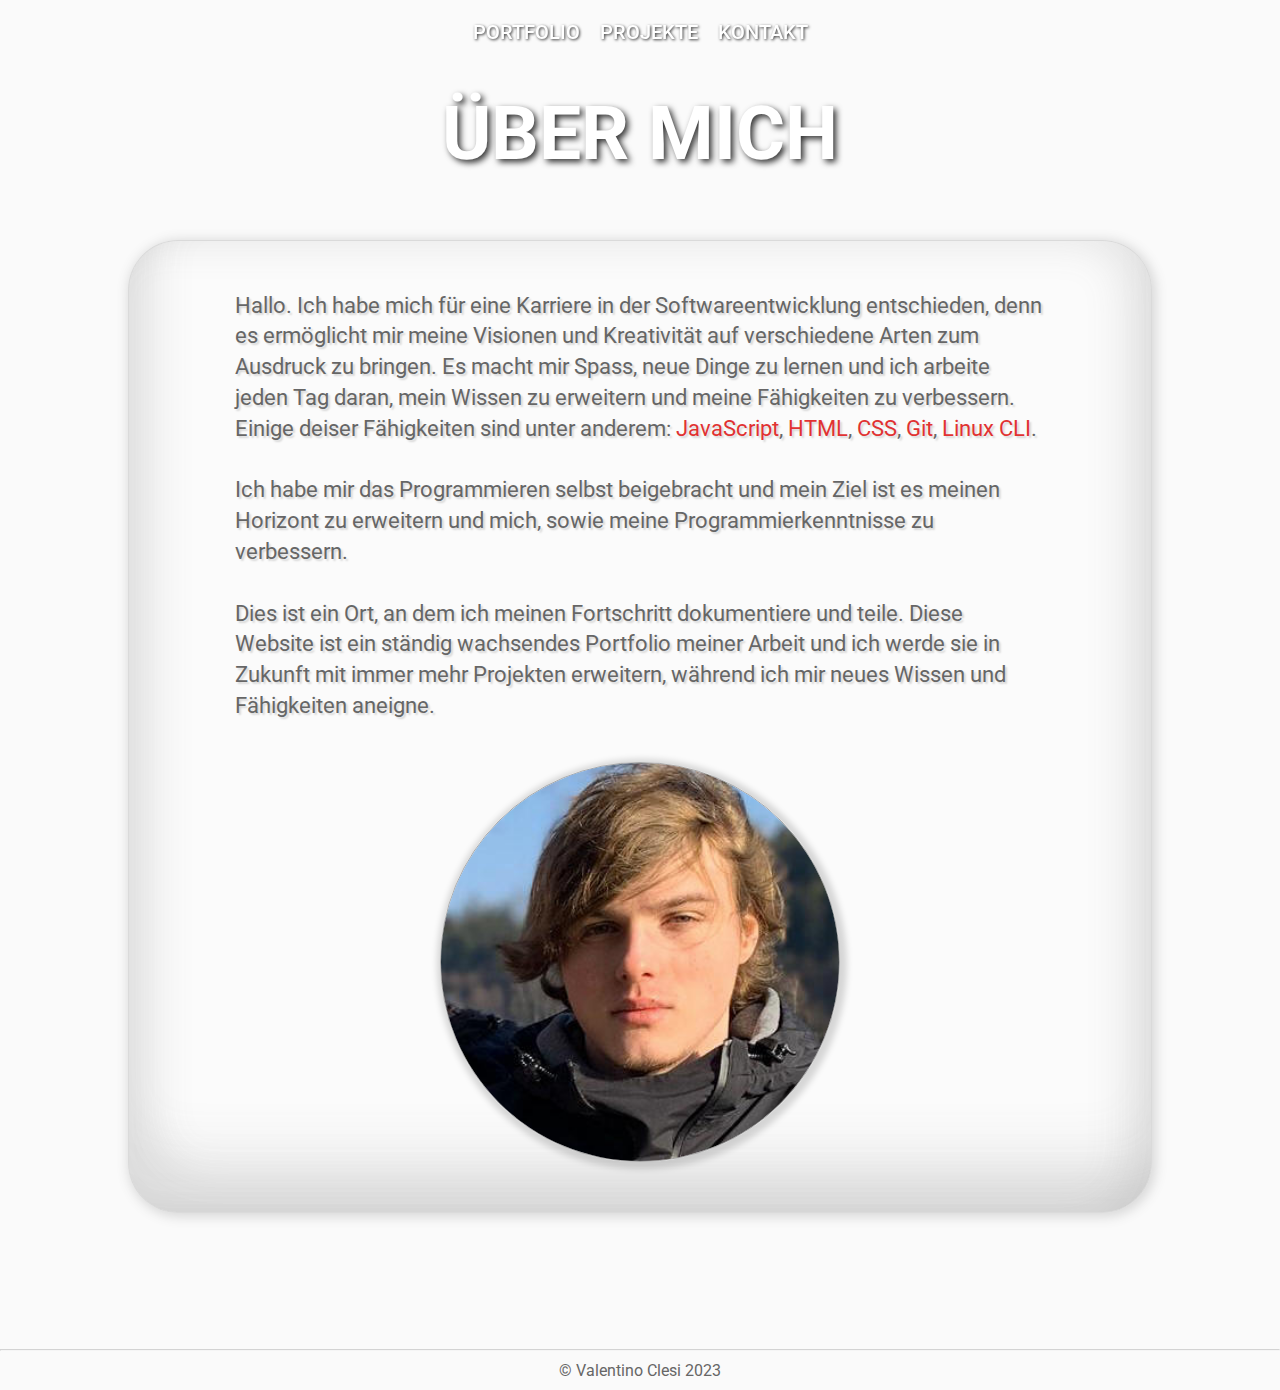
==== pages/about.html @ c0707648 "rebuild" ====
<!DOCTYPE html>
<html lang="de">
<head>
    <meta charset="UTF-8">
    <meta name="viewport" content="width=device-width, initial-scale=1.0">
    <title>Portfolio</title>
    <link rel="stylesheet" href="../style.css">
    <link rel="stylesheet" href="./about.css">
</head>
<body>
    <nav>
        <ul>
            <li><a href="../index.html">PORTFOLIO</a></li>
            <li><a href="./projects.html">PROJEKTE</a></li>
            <li><a href="./contact.html">KONTAKT</a></li>
        </ul>
    </nav>
    <header>
        <h1>ÜBER MICH</h1>
    </header>
    <main id="aboutMe">
        <div class="aboutMeContainer">
            <p class="aboutMeText">Hallo. Ich habe mich für eine Karriere in der Softwareentwicklung entschieden, denn es ermöglicht mir meine Visionen und Kreativität auf verschiedene Arten zum Ausdruck zu bringen. Es macht mir Spass, neue Dinge zu lernen und ich arbeite jeden Tag daran, mein Wissen zu erweitern und meine Fähigkeiten zu verbessern.<br>
            Einige deiser Fähigkeiten sind unter anderem: <span class="red bold">JavaScript</span>, <span class="red bold">HTML</span>, <span class="red bold">CSS</span>, <span class="red bold">Git</span>, <span class="red bold">Linux CLI</span>.<br><br>Ich habe mir das Programmieren selbst beigebracht und mein Ziel ist es meinen Horizont zu erweitern und mich, sowie meine Programmierkenntnisse zu verbessern.<br><br>
            Dies ist ein Ort, an dem ich meinen Fortschritt dokumentiere und teile. Diese Website ist ein ständig wachsendes Portfolio meiner Arbeit und ich werde sie in Zukunft mit immer mehr Projekten erweitern, während ich mir neues Wissen und Fähigkeiten aneigne.</p>
        </div>
        <div class="portrait">
            <img src="../images/profileIPicture.jpg" alt="Portrait" draggable="false">
        </div>
    </main>
    <footer>
        <hr>
        <p>© Valentino Clesi 2023</p>
    </footer>
    <script src="../script.js"></script>
</body>
</html>
---- style.css ----
@import url('https://fonts.googleapis.com/css2?family=Roboto:ital,wght@0,100;0,300;0,400;0,500;0,700;0,900;1,100;1,300;1,400;1,500;1,700;1,900&display=swap');

:root {
    --textColor: white;
    --secondaryTextColor: #666666;
    --mainColor: rgb(225, 50, 50);
    --lighterMainColor: rgb(225, 85, 85);
    --darkerMainColor: rgb(196, 61, 61);
    --backgroundColor: rgb(250, 250, 250);
}

* {
    box-sizing: border-box;
}

body {
    min-height: 100vh;
    margin: 0;
    padding: 0;  
    display: flex;
    flex-direction: column;
    justify-content: center;
    align-items: center;
    font-family: 'Roboto', sans-serif;
    background-color: var(--backgroundColor);
}

header {
    margin-top: 3vw;
    display: flex;
    justify-content: center;
    align-items: center;
    text-align: center;
}

h1 {
    font-size: 75px;
}

h1, #overview p {
    color: var(--textColor);
    text-shadow: 3px 3px 6px rgba(0, 0, 0, 0.8);
    
}

.red {
    color: var(--mainColor);
}

#overview, #projectContainer {
    margin-top: 2vw;
    display: flex;
    justify-content: center;
    align-items: center;
    text-align: center;
    gap: 40px;
}

#overview p {
    font-size: 38px;
    font-weight: bold;
    margin: 20px 0;
}

#overview img {
    width: 300px;
    height: 375px;
    object-fit: cover;
    max-width: 30vw;
    max-height: 35vw;
    border-radius: 20px;
    box-shadow: rgba(0, 0, 0, 0.25) 2px 2px 12px 4px;
}

#overview img:hover, #projectContainer img:hover {
    transition: all ease-out .2s;
    scale: 1.04;
    box-shadow: rgba(0, 0, 0, 0.35) 4px 4px 22px 8px;
}

#overview img:active, #projectContainer img:active {
    scale: 1;
    transition: 0.1s;
}

footer {
    margin-top: auto;
    width: 100%;
    text-align: center;
}

footer p {
    color: var(--secondaryTextColor);
    margin: 10px;
}

hr {
    opacity: 0.4;
}

nav {
    padding-top: 20px;
    display: flex;
    justify-content: center;
    align-items: center;  
    position: fixed;
    top: 0;
    left: 0;
    width: 100vw;
    z-index: 1;
}

nav ul {  
    display: flex;
    gap: 20px;
    padding: 0;
    margin: 0;
}

nav ul li {
    list-style: none;
    font-size: 20px;
}

nav a {
    text-decoration: none;
    color: var(--textColor);
    font-weight: 500;
    text-shadow: 1px 1px 3px rgba(0, 0, 0, 0.8);
}

nav a:hover {
    color: var(--mainColor);
    transition: .3s;
    text-shadow: 1px 1px 2px rgba(0, 0, 0, 0.2);
}

nav.sticky {
    background-color: var(--darkerMainColor);
    padding: 0.5%;
    transition: all ease-out 0.4s;
}



@media (max-width: 800px) {
    nav ul li a {
        font-size: calc(8px + 1.5vw);
    }

    #overview, #projectContainer, #aboutMeContainer {
        flex-wrap: wrap;
        gap: 20px;
    }

    #overview img {
        max-width: 60vw;
        max-height: 70vw;
    }
    
    h1 {
        font-size: calc(40px + 3vw) ;
    }

    #overview p {
        font-size: calc(20px + 2vw);
    }
}
---- pages/about.css ----
#aboutMe {
    display: flex;
    justify-content: center;
    align-items: center;
    gap: 40px;
    background-color: rgba(252, 252, 252, 0.6);
    box-shadow: rgba(100, 100, 100, 0.15) 25px -40px 40px 0px inset, rgba(100, 100, 100, 0.15) -25px 0px 40px 0px inset, rgba(100, 100, 100, 0.05) 0px -80px 40px 0px inset, rgba(85, 85, 85, 0.2) 2px 2px 12px 2px;
    border: 1px solid rgba(85, 85, 85, 0.2);
    padding: 50px;
    border-radius: 50px;
    max-width: 80vw;
    flex-wrap: wrap;
    margin-top: 1vw;
    margin-left: 1vw;
    margin-right: 1vw;
    margin-bottom: 10vw;
}

.aboutMeContainer {
    width: 850px;
}

.aboutMeText {
    color: var(--secondaryTextColor);
    font-size: 22px;
    text-shadow: 2px 2px 2px rgba(0, 0, 0, 0.15);  
    line-height: 140%;
    margin: 0;
    padding: 0 20px;
}

.portrait {
    height: 400px;
    width: 400px;
    max-width: 50vw;
    max-height: 50vw;
    overflow: hidden;
    border-radius: 50%;
    border: 1px solid rgba(85, 85, 85, 0.5);
    display: flex;
    justify-content: center;
    align-items: center;
    min-width: 100px;
    min-height: 100px;
    box-shadow: rgba(0, 0, 0, 0.15) 2px 2px 6px 5px;  
}

.portrait img {
    width: 100%;
}


@media(max-width: 800px) {
    header {
        margin-top: 5vw;
    }

    .aboutMeText {
        font-size: calc(12px + 1vw);
    }

    #aboutMe {
        max-width: 90vw;
        padding: 25px;
    }
}
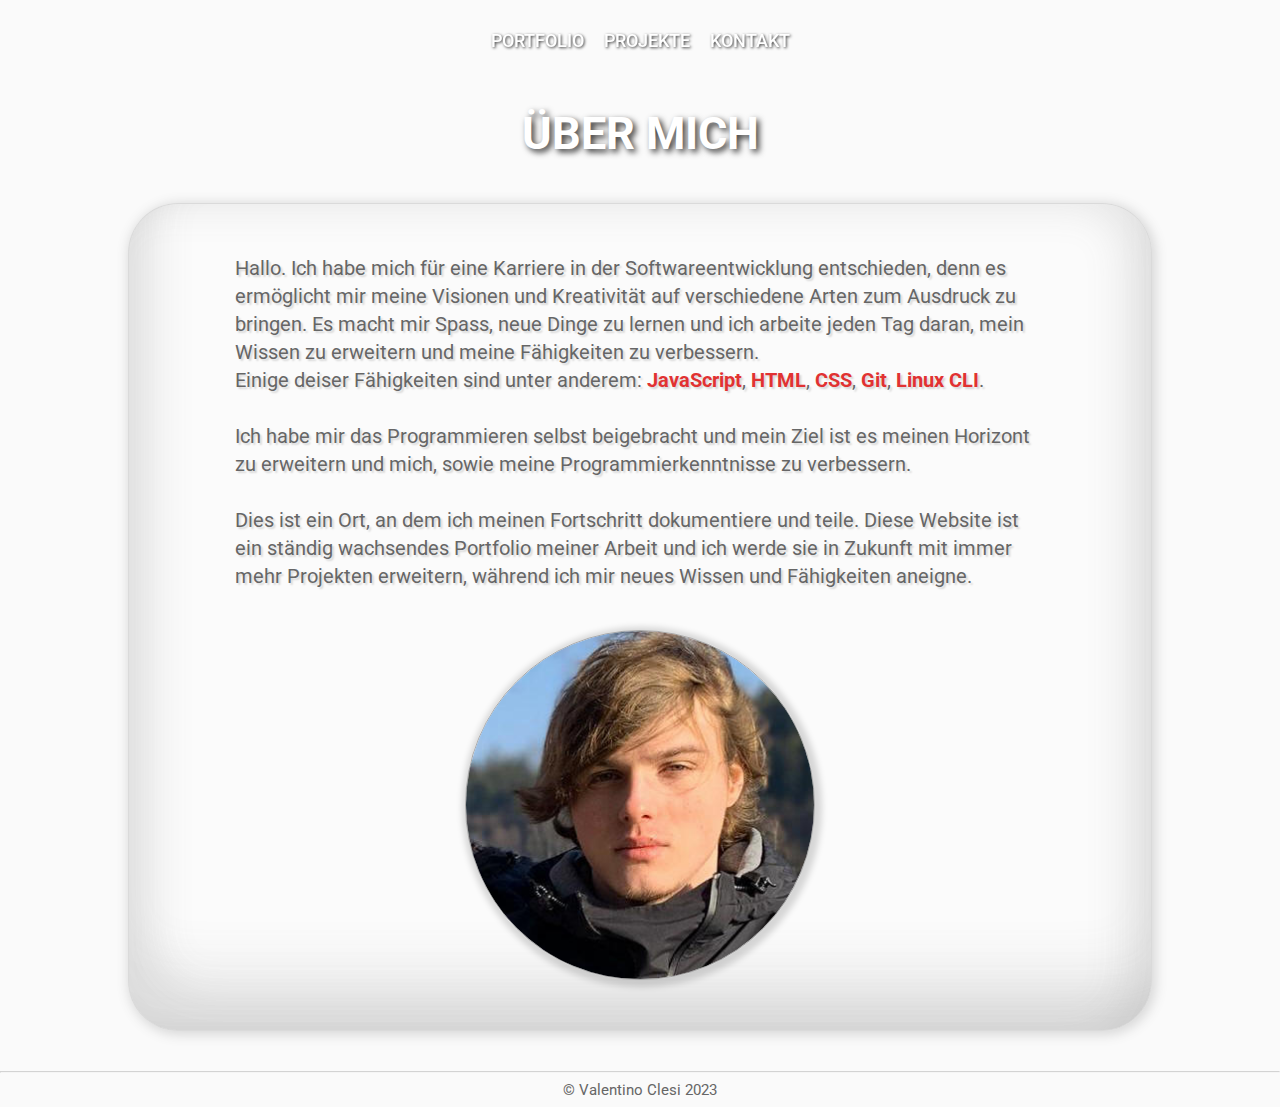
==== commit d6eae92a: "adjusted spacings" ====
--- a/pages/about.html
+++ b/pages/about.html
@@ -15,7 +15,7 @@
             <li><a href="./contact.html">KONTAKT</a></li>
         </ul>
     </nav>
-    <header>
+    <header class="pageHeaders">
         <h1>ÜBER MICH</h1>
     </header>
     <main id="aboutMe">
--- a/style.css
+++ b/style.css
@@ -25,16 +25,30 @@
     background-color: var(--backgroundColor);
 }
 
+a {
+    -webkit-user-drag: none;
+}
+
 header {
-    margin-top: 3vw;
+    margin-top: 4vw;
     display: flex;
     justify-content: center;
     align-items: center;
     text-align: center;
 }
 
+.pageHeaders {
+    margin-top: 6vw;
+}
+
 h1 {
-    font-size: 75px;
+    font-size: 45px;
+}
+
+#welcomeHeader {
+    font-size: 70px;
+    margin-left: 20px;
+    margin-right: 20px;
 }
 
 h1, #overview p {
@@ -47,8 +61,14 @@
     color: var(--mainColor);
 }
 
+.bold {
+    font-weight: bold;
+}
+
 #overview, #projectContainer {
     margin-top: 2vw;
+    margin-left: 4vw;
+    margin-right: 4vw;
     display: flex;
     justify-content: center;
     align-items: center;
@@ -57,7 +77,7 @@
 }
 
 #overview p {
-    font-size: 38px;
+    font-size: 35px;
     font-weight: bold;
     margin: 20px 0;
 }
@@ -66,8 +86,8 @@
     width: 300px;
     height: 375px;
     object-fit: cover;
-    max-width: 30vw;
-    max-height: 35vw;
+    max-width: 25vw;
+    max-height: 30vw;
     border-radius: 20px;
     box-shadow: rgba(0, 0, 0, 0.25) 2px 2px 12px 4px;
 }
@@ -91,15 +111,18 @@
 
 footer p {
     color: var(--secondaryTextColor);
-    margin: 10px;
+    margin: 8px;
+    font-size: 15px;
 }
 
 hr {
     opacity: 0.4;
+    margin-top: 40px;
+    margin-bottom: 0;
 }
 
 nav {
-    padding-top: 20px;
+    padding-top: 30px;
     display: flex;
     justify-content: center;
     align-items: center;  
@@ -119,7 +142,7 @@
 
 nav ul li {
     list-style: none;
-    font-size: 20px;
+    font-size: 18px;
 }
 
 nav a {
@@ -144,8 +167,16 @@
 
 
 @media (max-width: 800px) {
+    nav {
+        padding-top: 20px;
+    }
+
     nav ul li a {
         font-size: calc(8px + 1.5vw);
+    }
+
+    .pageHeaders {
+        margin-top: 50px;
     }
 
     #overview, #projectContainer, #aboutMeContainer {
@@ -154,12 +185,16 @@
     }
 
     #overview img {
-        max-width: 60vw;
-        max-height: 70vw;
+        max-width: 50vw;
+        max-height: 60vw;
     }
     
     h1 {
-        font-size: calc(40px + 3vw) ;
+        font-size: calc(25px + 3vw) ;
+    }
+
+    #welcomeHeader {
+        font-size: calc(40px + 2vw);
     }
 
     #overview p {
--- a/pages/about.css
+++ b/pages/about.css
@@ -13,7 +13,6 @@
     margin-top: 1vw;
     margin-left: 1vw;
     margin-right: 1vw;
-    margin-bottom: 10vw;
 }
 
 .aboutMeContainer {
@@ -22,7 +21,7 @@
 
 .aboutMeText {
     color: var(--secondaryTextColor);
-    font-size: 22px;
+    font-size: 20px;
     text-shadow: 2px 2px 2px rgba(0, 0, 0, 0.15);  
     line-height: 140%;
     margin: 0;
@@ -30,8 +29,8 @@
 }
 
 .portrait {
-    height: 400px;
-    width: 400px;
+    height: 350px;
+    width: 350px;
     max-width: 50vw;
     max-height: 50vw;
     overflow: hidden;
@@ -56,11 +55,11 @@
     }
 
     .aboutMeText {
-        font-size: calc(12px + 1vw);
+        font-size: calc(10px + 1vw);
     }
 
     #aboutMe {
         max-width: 90vw;
-        padding: 25px;
+        padding: 20px;
     }
 }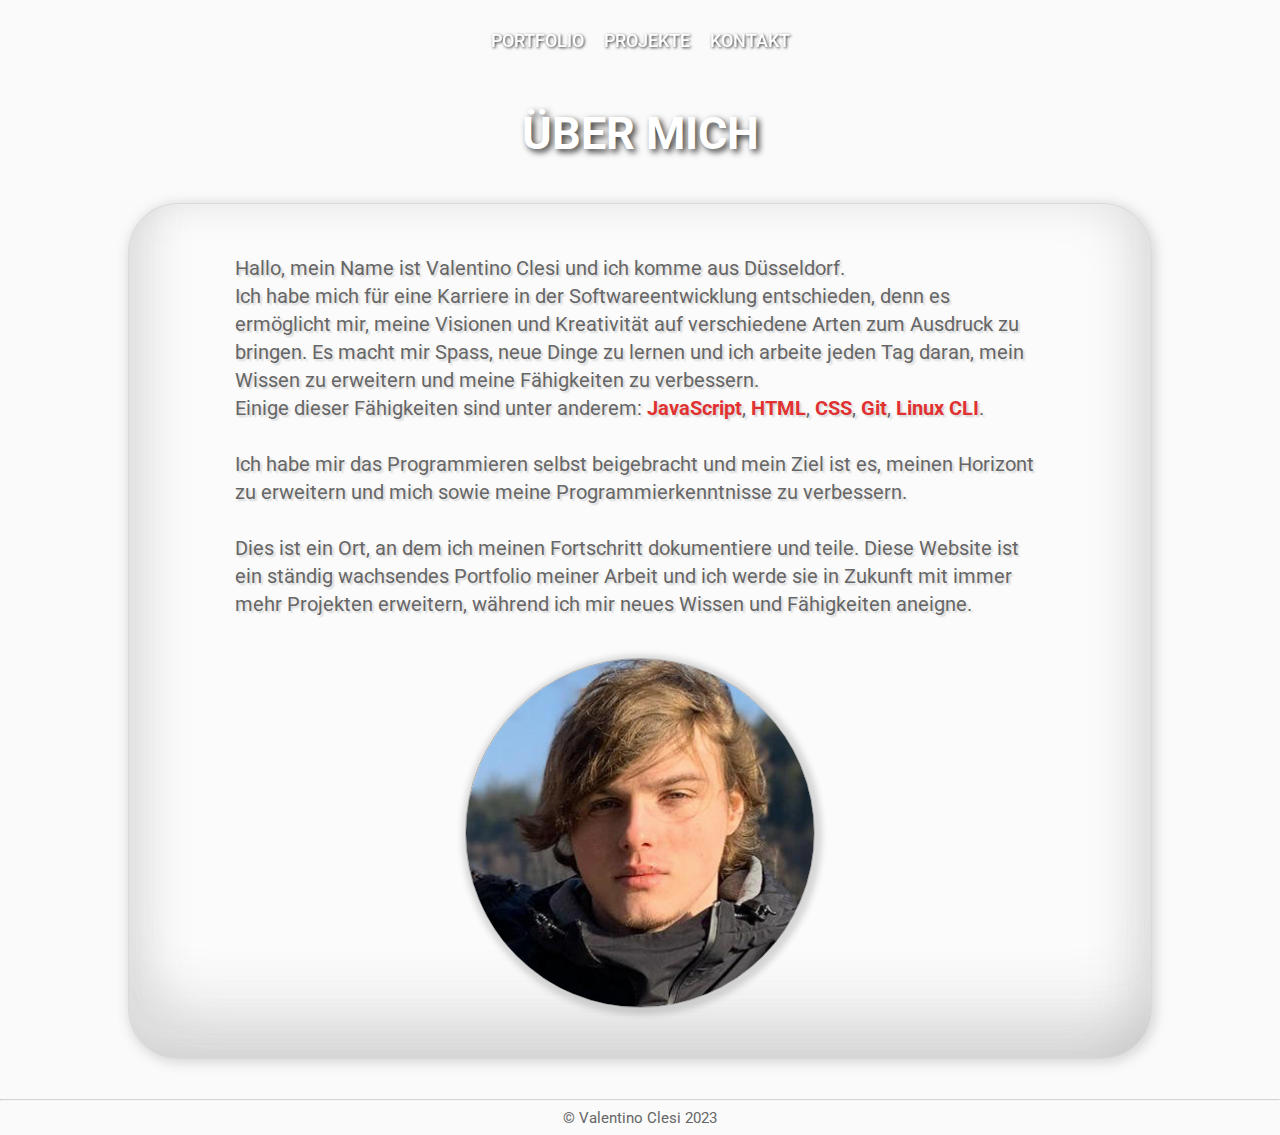
==== commit fe81810c: "fixed typo" ====
--- a/pages/about.html
+++ b/pages/about.html
@@ -20,8 +20,8 @@
     </header>
     <main id="aboutMe">
         <div class="aboutMeContainer">
-            <p class="aboutMeText">Hallo. Ich habe mich für eine Karriere in der Softwareentwicklung entschieden, denn es ermöglicht mir meine Visionen und Kreativität auf verschiedene Arten zum Ausdruck zu bringen. Es macht mir Spass, neue Dinge zu lernen und ich arbeite jeden Tag daran, mein Wissen zu erweitern und meine Fähigkeiten zu verbessern.<br>
-            Einige deiser Fähigkeiten sind unter anderem: <span class="red bold">JavaScript</span>, <span class="red bold">HTML</span>, <span class="red bold">CSS</span>, <span class="red bold">Git</span>, <span class="red bold">Linux CLI</span>.<br><br>Ich habe mir das Programmieren selbst beigebracht und mein Ziel ist es meinen Horizont zu erweitern und mich, sowie meine Programmierkenntnisse zu verbessern.<br><br>
+            <p class="aboutMeText">Hallo, mein Name ist Valentino Clesi und ich komme aus Düsseldorf.<br>Ich habe mich für eine Karriere in der Softwareentwicklung entschieden, denn es ermöglicht mir, meine Visionen und Kreativität auf verschiedene Arten zum Ausdruck zu bringen. Es macht mir Spass, neue Dinge zu lernen und ich arbeite jeden Tag daran, mein Wissen zu erweitern und meine Fähigkeiten zu verbessern.<br>
+            Einige dieser Fähigkeiten sind unter anderem: <span class="red bold">JavaScript</span>, <span class="red bold">HTML</span>, <span class="red bold">CSS</span>, <span class="red bold">Git</span>, <span class="red bold">Linux CLI</span>.<br><br>Ich habe mir das Programmieren selbst beigebracht und mein Ziel ist es, meinen Horizont zu erweitern und mich sowie meine Programmierkenntnisse zu verbessern.<br><br>
             Dies ist ein Ort, an dem ich meinen Fortschritt dokumentiere und teile. Diese Website ist ein ständig wachsendes Portfolio meiner Arbeit und ich werde sie in Zukunft mit immer mehr Projekten erweitern, während ich mir neues Wissen und Fähigkeiten aneigne.</p>
         </div>
         <div class="portrait">
